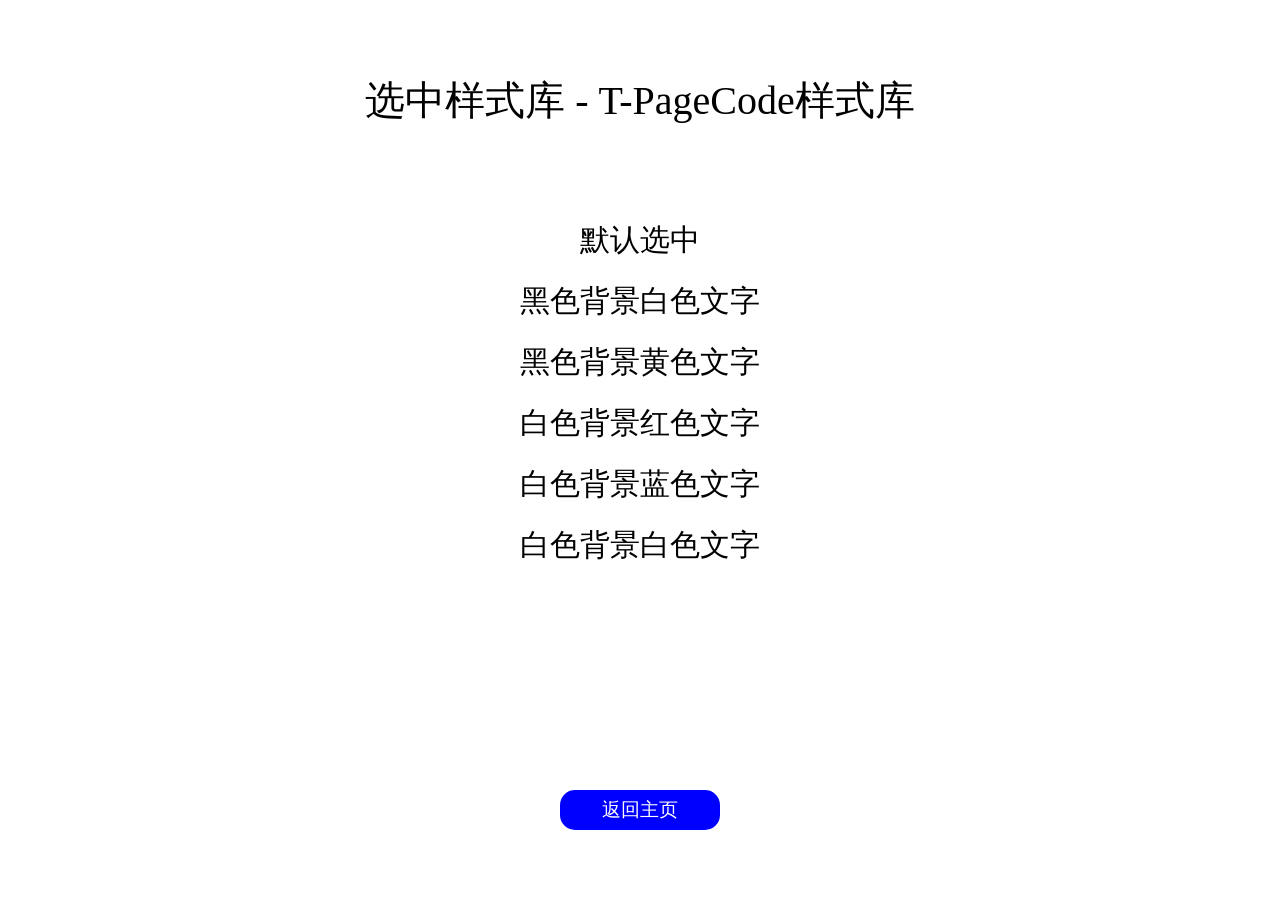
==== Selection-Styles/index.html @ 728ef893 "增加了主页和选中样式库" ====
<!DOCTYPE html>
<html>
<head>
    <meta charset="UTF-8">
    <link rel="stylesheet" href="./index.css">
    <title>选中样式库 - T-PageCode样式库</title>
</head>
<body>
    <h1 id="title-text">选中样式库 - T-PageCode样式库</h1>
    <button onclick="window.location.href='../index.html'" id="return-button">返回主页</button>
    <h1 class="test-text">默认选中</h1>
    <h1 class="test-text" id="black-bg-white-text">黑色背景白色文字</h1>
    <h1 class="test-text" id="black-bg-yellow-text">黑色背景黄色文字</h1>
    <h1 class="test-text" id="white-bg-red-text">白色背景红色文字</h1>
    <h1 class="test-text" id="white-bg-blue-text">白色背景蓝色文字</h1>
    <h1 class="test-text" id="white-bg-white-text">白色背景白色文字</h1>
</body>
</html>
---- Selection-Styles/index.css ----
body{
    height: 100%;
    width: 100%;
    user-select: none;
    padding-top: 200px;
}
*{
    font-weight: 200;
    margin: 0px;
}
#title-text{
    position: absolute;
    top: 100px;
    left: 50%;
    transform: translate(-50%,-50%);
    font-size: 40px;
    white-space: nowrap;
}
#return-button{
    position: absolute;
    bottom: 50px;
    left: 50%;
    transform: translate(-50%,-50%);
    width: 160px;
    height: 40px;
    border-radius: 15px;
    border: none;
    color: white;
    background-color: rgb(0,0,255);
    font-size: 19px;
    transition: background-color 0.5s ease;
}
#return-button:hover{
    background-color: rgb(0,50,255);
}
#return-button:active{
    background-color: rgb(0,100,255);
}
.test-text{
    text-align: center;
    margin-top: 20px;
    user-select: text;
    font-size: 30px;
}
#black-bg-white-text::selection{
    background-color: black;
    color: white;
}
#white-bg-red-text::selection{
    color: red;
    background-color: white;
}
#white-bg-blue-text::selection{
    color: blue;
    background-color: white;
}
#black-bg-yellow-text::selection{
    color: yellow;
    background-color: black;
}
#white-bg-white-text::selection{
    background-color: white;
    color: white;
}
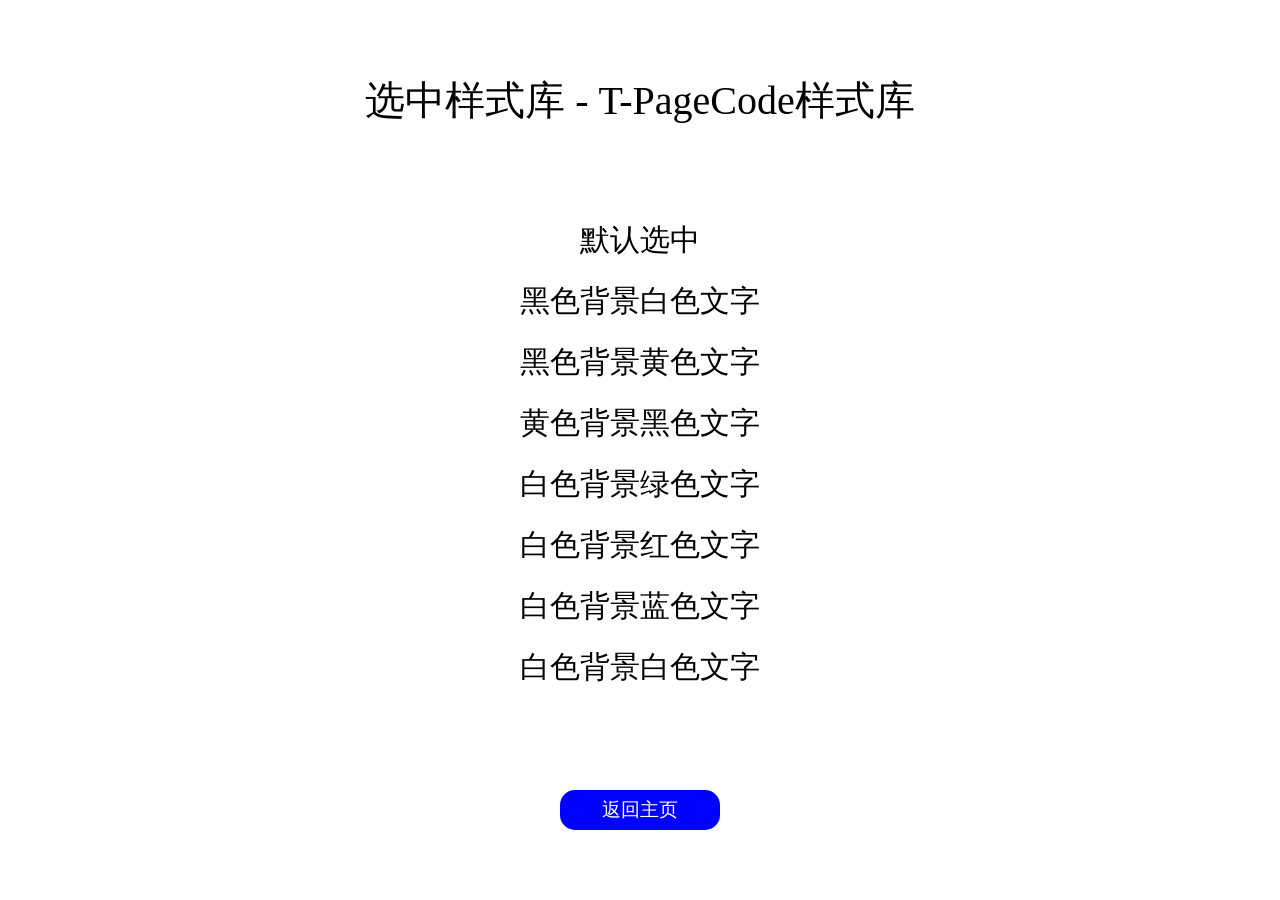
==== commit d264938f: "选中样式库增加白色背景绿色文字、黄色背景黑色文字" ====
--- a/Selection-Styles/index.html
+++ b/Selection-Styles/index.html
@@ -11,6 +11,8 @@
     <h1 class="test-text">默认选中</h1>
     <h1 class="test-text" id="black-bg-white-text">黑色背景白色文字</h1>
     <h1 class="test-text" id="black-bg-yellow-text">黑色背景黄色文字</h1>
+    <h1 class="test-text" id="yellow-bg-black-text">黄色背景黑色文字</h1>
+    <h1 class="test-text" id="white-bg-green-text">白色背景绿色文字</h1>
     <h1 class="test-text" id="white-bg-red-text">白色背景红色文字</h1>
     <h1 class="test-text" id="white-bg-blue-text">白色背景蓝色文字</h1>
     <h1 class="test-text" id="white-bg-white-text">白色背景白色文字</h1>
--- a/Selection-Styles/index.css
+++ b/Selection-Styles/index.css
@@ -61,4 +61,12 @@
 #white-bg-white-text::selection{
     background-color: white;
     color: white;
+}
+#yellow-bg-black-text::selection{
+    background-color: yellow;
+    color: black;
+}
+#white-bg-green-text::selection{
+    background-color: white;
+    color: green;
 }
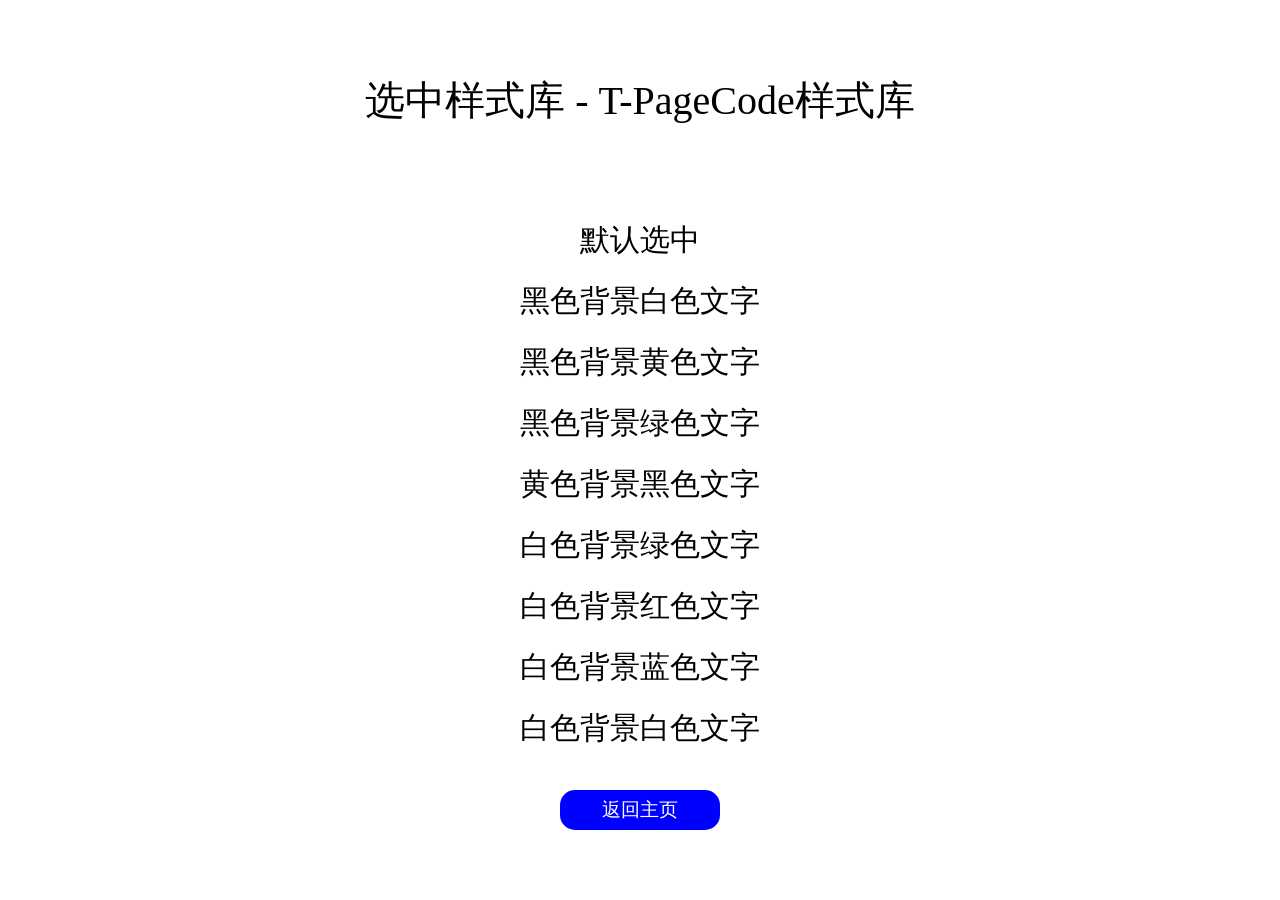
==== commit c6b28094: "增加黑色背景绿色文字（绷不住了）" ====
--- a/Selection-Styles/index.html
+++ b/Selection-Styles/index.html
@@ -11,6 +11,7 @@
     <h1 class="test-text">默认选中</h1>
     <h1 class="test-text" id="black-bg-white-text">黑色背景白色文字</h1>
     <h1 class="test-text" id="black-bg-yellow-text">黑色背景黄色文字</h1>
+    <h1 class="test-text" id="black-bg-green-text">黑色背景绿色文字</h1>
     <h1 class="test-text" id="yellow-bg-black-text">黄色背景黑色文字</h1>
     <h1 class="test-text" id="white-bg-green-text">白色背景绿色文字</h1>
     <h1 class="test-text" id="white-bg-red-text">白色背景红色文字</h1>
--- a/Selection-Styles/index.css
+++ b/Selection-Styles/index.css
@@ -69,4 +69,8 @@
 #white-bg-green-text::selection{
     background-color: white;
     color: green;
+}
+#black-bg-green-text::selection{
+    background-color: black;
+    color: green;
 }
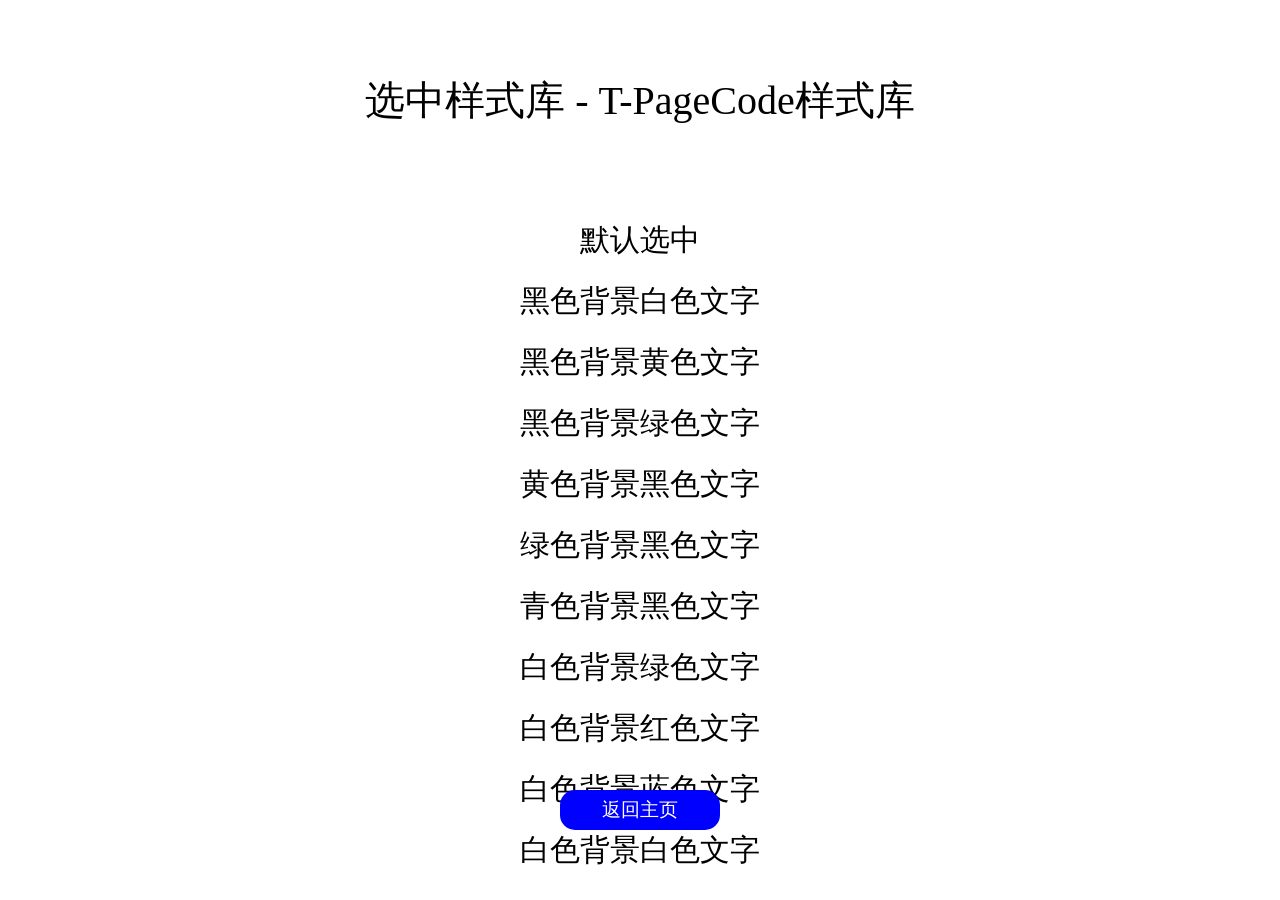
==== commit 95c4eb69: "增加绿色背景黑色文字、青色背景黑色文字" ====
--- a/Selection-Styles/index.html
+++ b/Selection-Styles/index.html
@@ -13,6 +13,8 @@
     <h1 class="test-text" id="black-bg-yellow-text">黑色背景黄色文字</h1>
     <h1 class="test-text" id="black-bg-green-text">黑色背景绿色文字</h1>
     <h1 class="test-text" id="yellow-bg-black-text">黄色背景黑色文字</h1>
+    <h1 class="test-text" id="green-bg-black-text">绿色背景黑色文字</h1>
+    <h1 class="test-text" id="cyan-bg-black-text">青色背景黑色文字</h1>
     <h1 class="test-text" id="white-bg-green-text">白色背景绿色文字</h1>
     <h1 class="test-text" id="white-bg-red-text">白色背景红色文字</h1>
     <h1 class="test-text" id="white-bg-blue-text">白色背景蓝色文字</h1>
--- a/Selection-Styles/index.css
+++ b/Selection-Styles/index.css
@@ -66,6 +66,14 @@
     background-color: yellow;
     color: black;
 }
+#green-bg-black-text::selection{
+    background-color: green;
+    color: black;
+}
+#cyan-bg-black-text::selection{
+    background-color: cyan;
+    color: black;
+}
 #white-bg-green-text::selection{
     background-color: white;
     color: green;
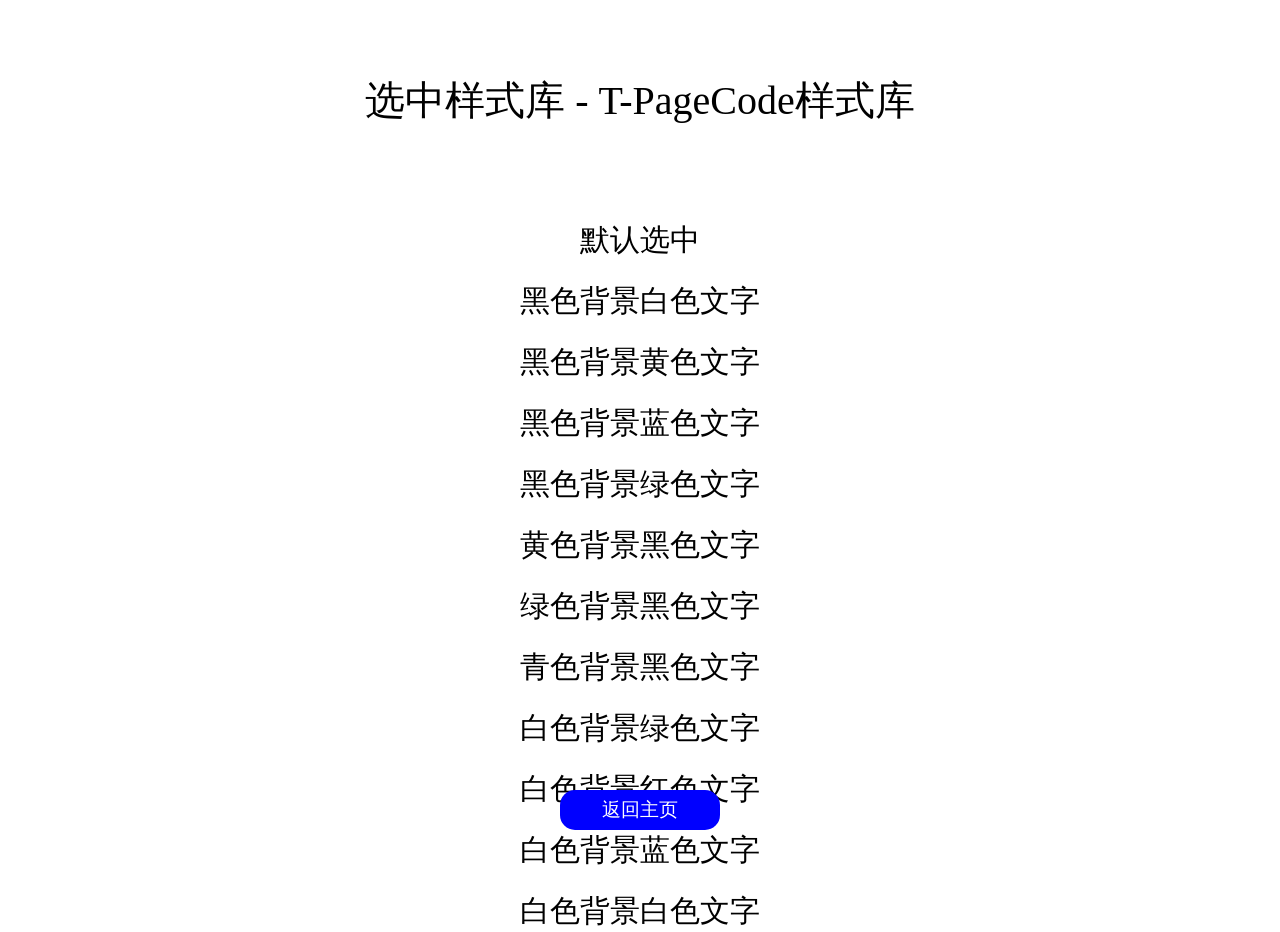
==== commit d860e068: "增加黑色背景蓝色文字" ====
--- a/Selection-Styles/index.html
+++ b/Selection-Styles/index.html
@@ -11,6 +11,7 @@
     <h1 class="test-text">默认选中</h1>
     <h1 class="test-text" id="black-bg-white-text">黑色背景白色文字</h1>
     <h1 class="test-text" id="black-bg-yellow-text">黑色背景黄色文字</h1>
+    <h1 class="test-text" id="black-bg-blue-text">黑色背景蓝色文字</h1>
     <h1 class="test-text" id="black-bg-green-text">黑色背景绿色文字</h1>
     <h1 class="test-text" id="yellow-bg-black-text">黄色背景黑色文字</h1>
     <h1 class="test-text" id="green-bg-black-text">绿色背景黑色文字</h1>
--- a/Selection-Styles/index.css
+++ b/Selection-Styles/index.css
@@ -81,4 +81,8 @@
 #black-bg-green-text::selection{
     background-color: black;
     color: green;
+}
+#black-bg-blue-text::selection{
+    background-color: black;
+    color: blue;
 }
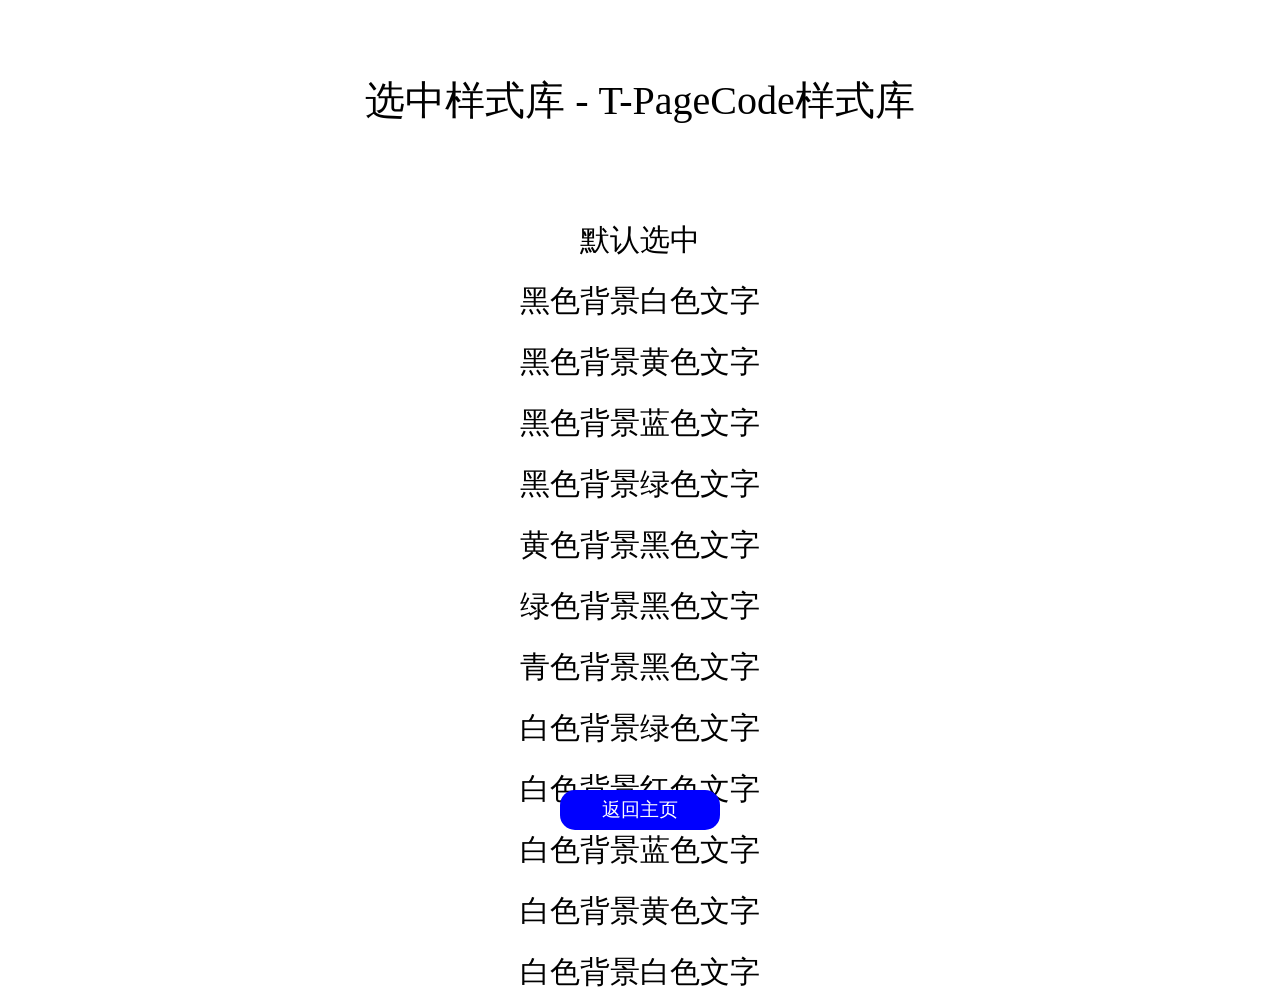
==== commit 05da6401: "增加白色背景黄色文字" ====
--- a/Selection-Styles/index.html
+++ b/Selection-Styles/index.html
@@ -19,6 +19,7 @@
     <h1 class="test-text" id="white-bg-green-text">白色背景绿色文字</h1>
     <h1 class="test-text" id="white-bg-red-text">白色背景红色文字</h1>
     <h1 class="test-text" id="white-bg-blue-text">白色背景蓝色文字</h1>
+    <h1 class="test-text" id="white-bg-yellow-text">白色背景黄色文字</h1>
     <h1 class="test-text" id="white-bg-white-text">白色背景白色文字</h1>
 </body>
 </html>
--- a/Selection-Styles/index.css
+++ b/Selection-Styles/index.css
@@ -85,4 +85,8 @@
 #black-bg-blue-text::selection{
     background-color: black;
     color: blue;
+}
+#white-bg-yellow-text::selection{
+    background-color: white;
+    color: yellow;
 }
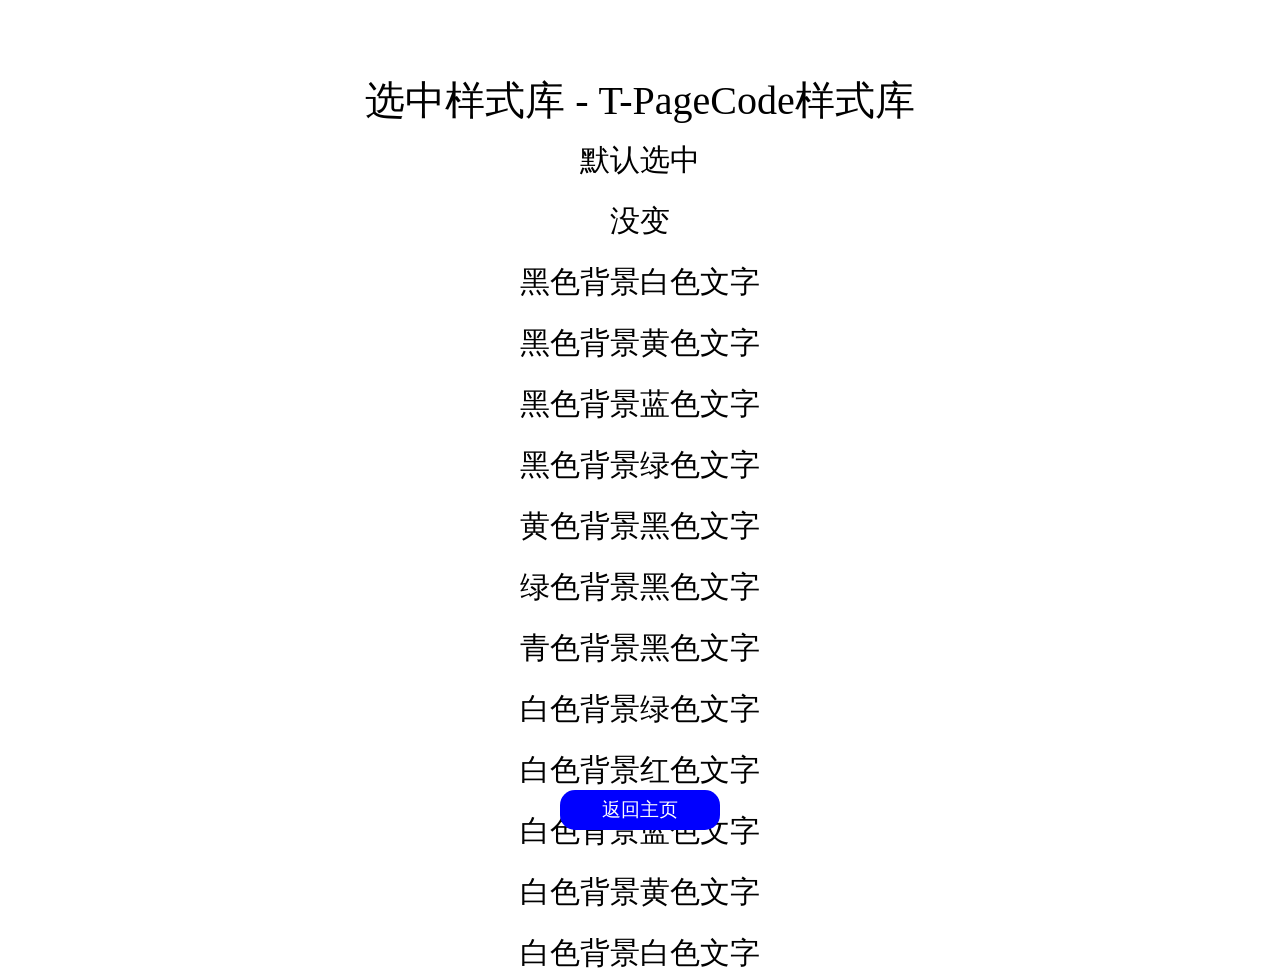
==== commit 21968fda: "增加“没变”文字" ====
--- a/Selection-Styles/index.html
+++ b/Selection-Styles/index.html
@@ -9,6 +9,7 @@
     <h1 id="title-text">选中样式库 - T-PageCode样式库</h1>
     <button onclick="window.location.href='../index.html'" id="return-button">返回主页</button>
     <h1 class="test-text">默认选中</h1>
+    <h1 class="test-text" id="white-bg-black-text">没变</h1>
     <h1 class="test-text" id="black-bg-white-text">黑色背景白色文字</h1>
     <h1 class="test-text" id="black-bg-yellow-text">黑色背景黄色文字</h1>
     <h1 class="test-text" id="black-bg-blue-text">黑色背景蓝色文字</h1>
--- a/Selection-Styles/index.css
+++ b/Selection-Styles/index.css
@@ -2,7 +2,7 @@
     height: 100%;
     width: 100%;
     user-select: none;
-    padding-top: 200px;
+    padding-top: 120px;
 }
 *{
     font-weight: 200;
@@ -89,4 +89,8 @@
 #white-bg-yellow-text::selection{
     background-color: white;
     color: yellow;
+}
+#white-bg-black-text::selection{
+    background-color: white;
+    color: black;   
 }
